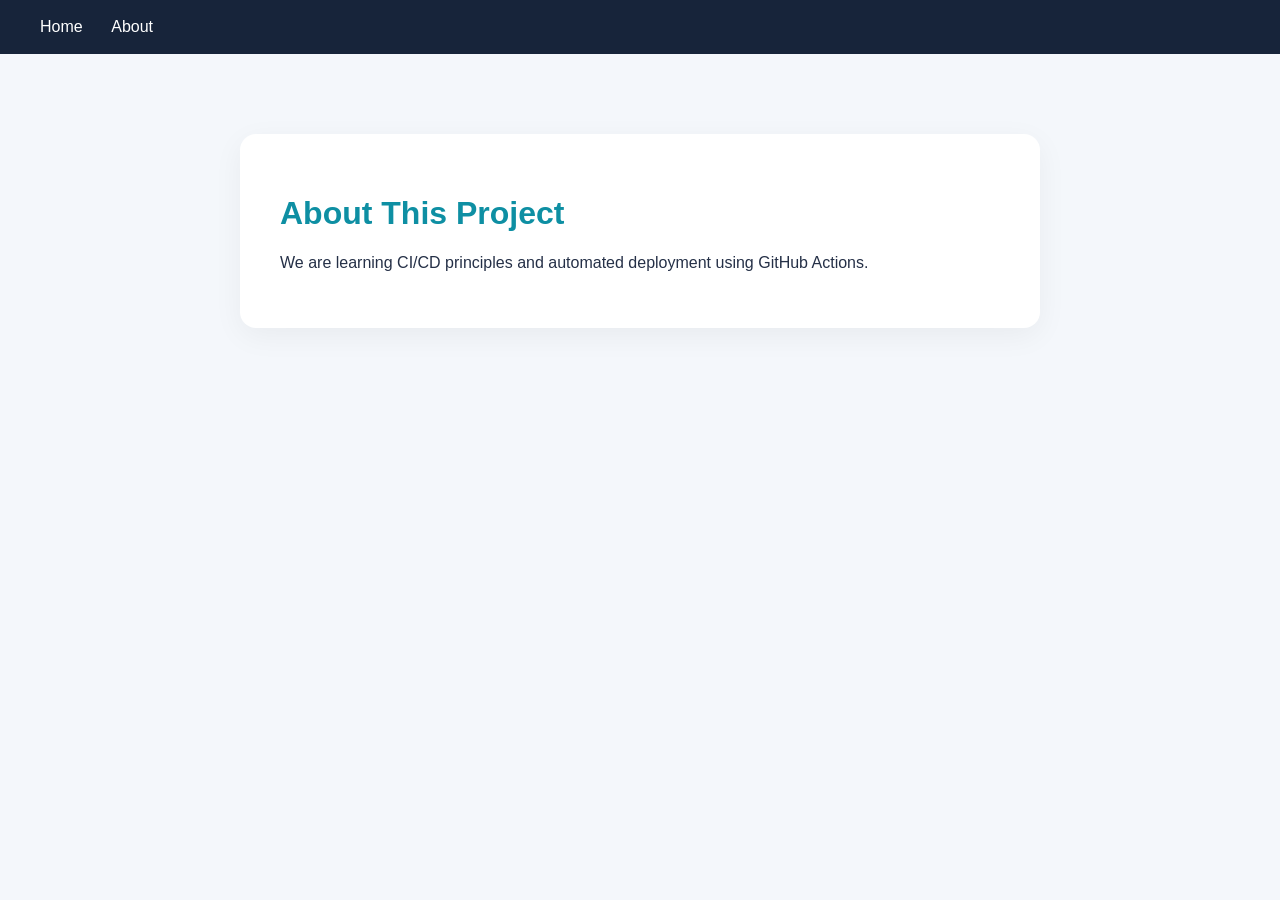
==== about.html @ 7fbeb799 "Initial commit - Docker practice project" ====
<!DOCTYPE html>
<html lang="en">
<head>
    <meta charset="UTF-8">
    <meta name="viewport" content="width=device-width, initial-scale=1.0">
    <title>About | My CI/CD Lab</title>
    <link rel="stylesheet" href="style.css">
</head>
<body>
    <nav>
        <a href="index.html">Home</a>
        <a href="about.html">About</a>
    </nav>

    <main>
        <h1>About This Project</h1>
        <p>We are learning CI/CD principles and automated deployment using GitHub Actions.</p>
    </main>
</body>
</html>
---- style.css ----
* {
    box-sizing: border-box;
}

body {
    margin: 0;
    font-family: Arial, sans-serif;
    background: #f4f7fb;
    color: #253047;
}

nav {
    background: #17243a;
    padding: 18px 40px;
}

nav a {
    color: white;
    text-decoration: none;
    margin-right: 25px;
}

main {
    max-width: 800px;
    margin: 80px auto;
    padding: 40px;
    background: white;
    border-radius: 16px;
    box-shadow: 0 8px 30px rgba(0,0,0,0.05);
}

h1 {
    color: #0e8fa3;
}
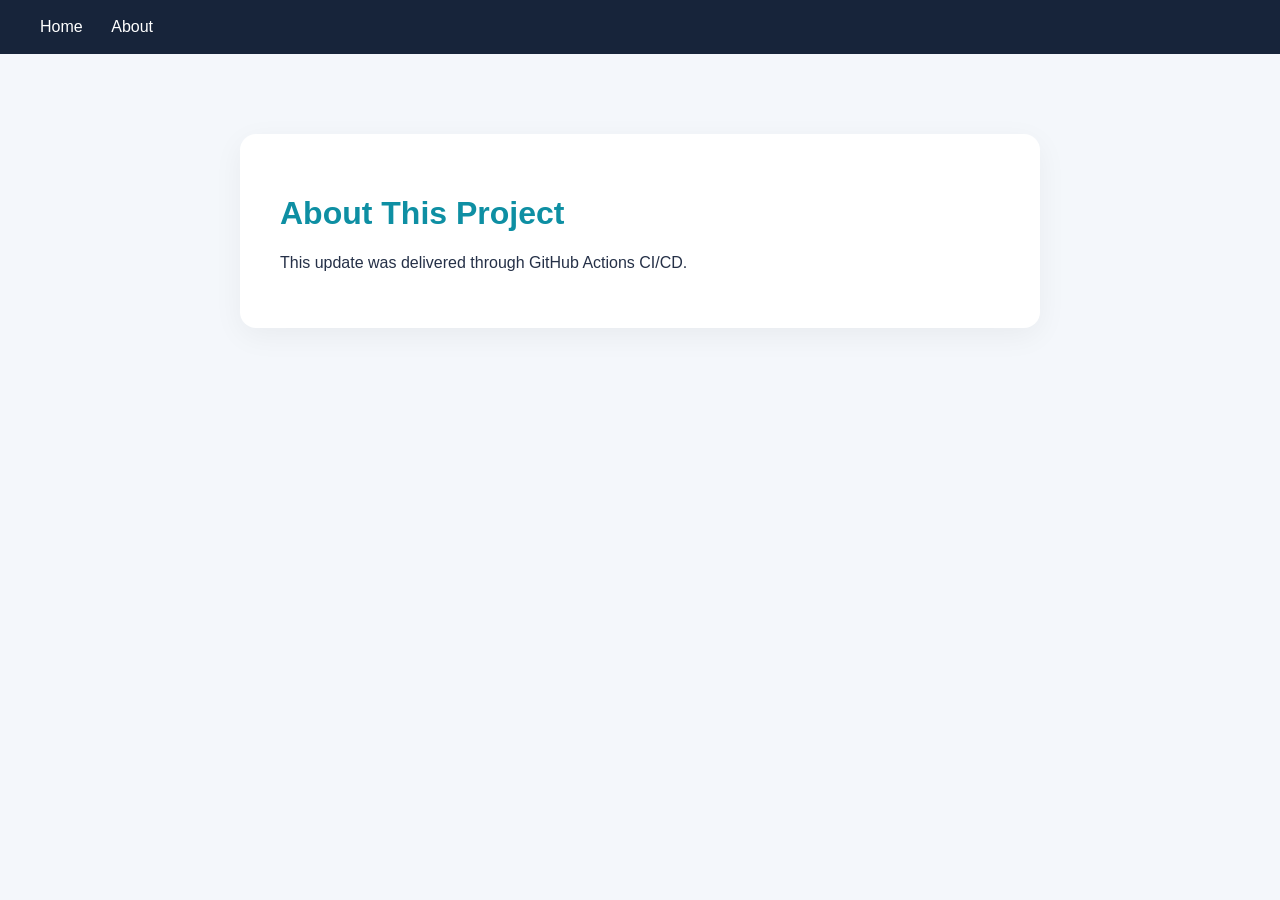
==== commit 48a583fb: "Update website to version 2" ====
--- a/about.html
+++ b/about.html
@@ -14,7 +14,7 @@
 
     <main>
         <h1>About This Project</h1>
-        <p>We are learning CI/CD principles and automated deployment using GitHub Actions.</p>
+       <p>This update was delivered through GitHub Actions CI/CD.</p>
     </main>
 </body>
 </html>
